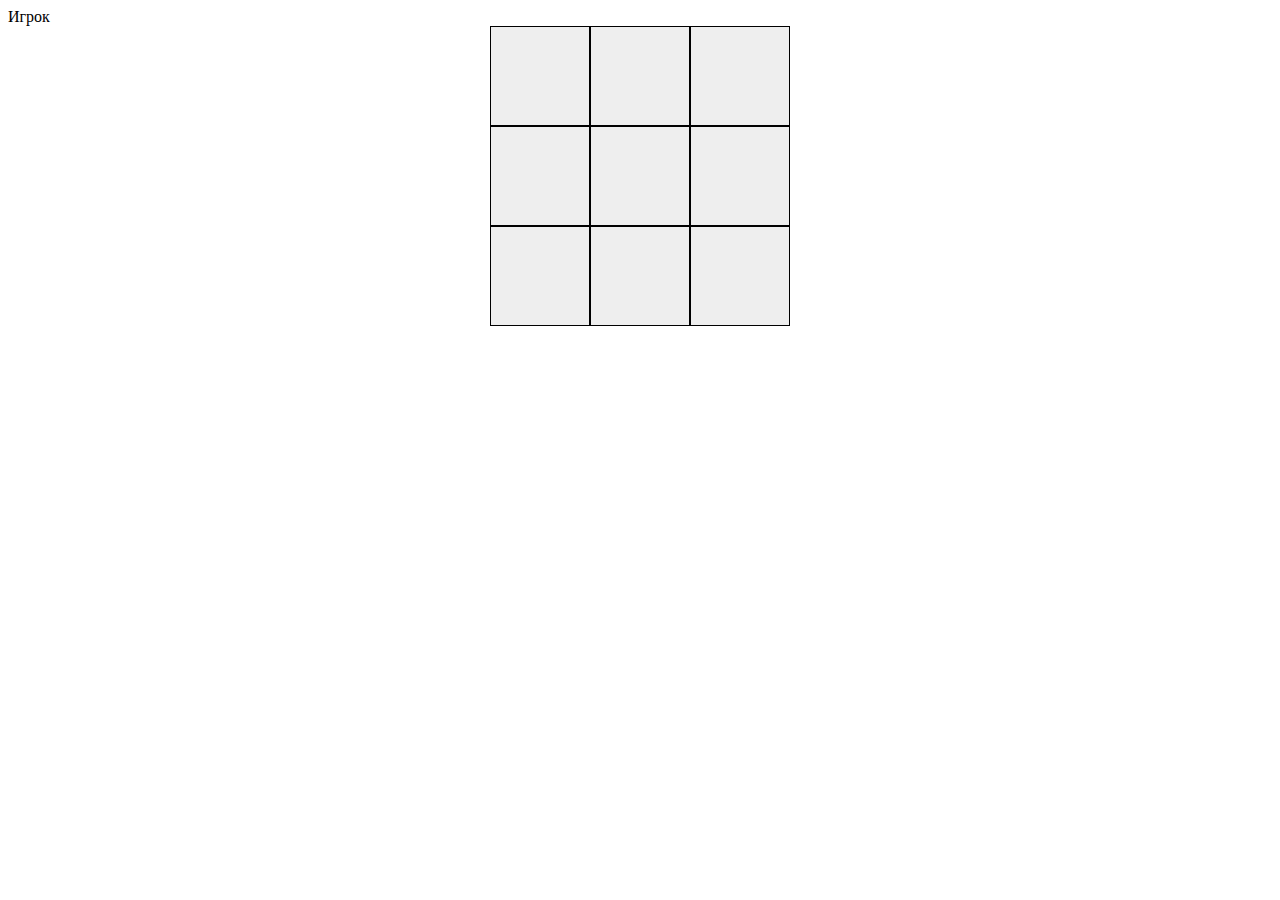
==== Tic-tac-toe/index.html @ 040720a1 "Add files via upload" ====
<!DOCTYPE html>
<html lang="en">
<head>
    <meta charset="UTF-8">
    <meta http-equiv="X-UA-Compatible" content="IE=edge">
    <meta name="viewport" content="width=device-width, initial-scale=1.0">
    <title>Document</title>
    <link rel="stylesheet" href="style.css">
</head>
<body>
    <script src="index.js" defer></script>

    <div class="player_index">Игрок</div>
    <div class="fild"></div>
</body>
</html>
---- Tic-tac-toe/style.css ----
.box{
	display: flex;
	width: 5vw;
	height: 5vh;
	background: #000;
	position: absolute;
	
}

.fild{
	display: flex;
	width: 300px;
	height: 300px;
	margin: auto;
	background: #eee;
	flex-wrap: wrap;
}
.cell{
	display: flex;
	justify-content: center;
	align-items: center;
	width: calc(100%/3 - 2px);
	border: 1px solid #000;
	font-size: 2rem;
	position: relative;
}

.zero::before{
	content: '';
	position: absolute;
	margin: auto;
	width: 50px;
	height: 50px;
	border-radius: 50%;
	border: 5px solid;
}

.cross::before{
	content: '';
	position: absolute;
	margin: auto;
	width: 60px;
	height: 5px;
	background: #000;
	transform: rotate(45deg);
}
.cross::after{
	content: '';
	position: absolute;
	margin: auto;
	width: 60px;
	height: 5px;
	background: #000;
	transform: rotate(-45deg);
}
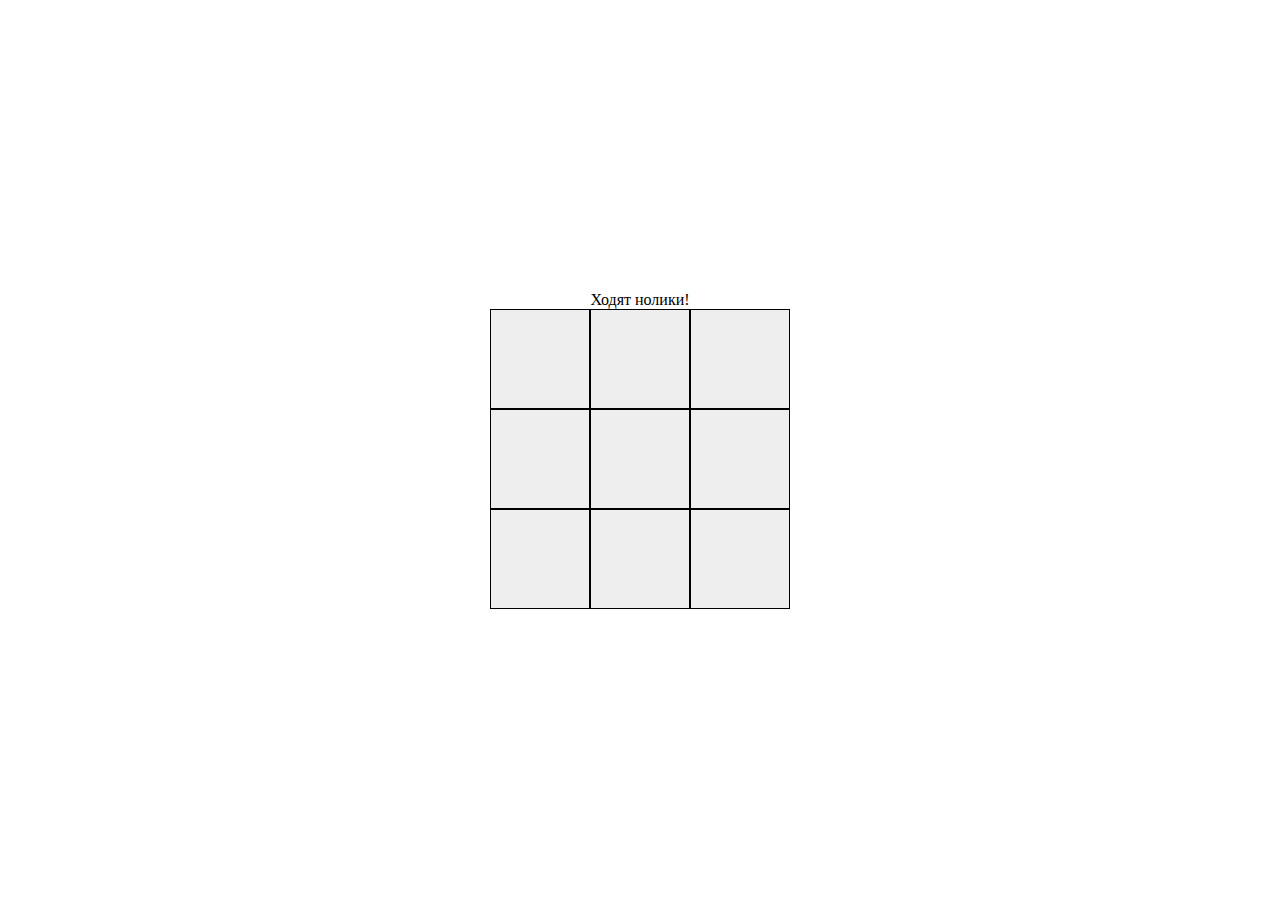
==== commit cf2c2a13: "Add files via upload" ====
--- a/Tic-tac-toe/index.html
+++ b/Tic-tac-toe/index.html
@@ -9,8 +9,17 @@
 </head>
 <body>
     <script src="index.js" defer></script>
+    <div class="wrapper">
 
-    <div class="player_index">Игрок</div>
-    <div class="fild"></div>
+        <div class="overlay">
+            
+        </div>
+        <div class="new_game_modal">
+            <button>Start Game</button>
+        </div>
+
+        <div class="player_index">Ходят нолики!</div>
+        <div class="fild"></div>
+    </div>
 </body>
 </html>--- a/Tic-tac-toe/style.css
+++ b/Tic-tac-toe/style.css
@@ -1,18 +1,45 @@
-
-.box{
+*{
+	padding: 0;
+	margin: 0;
+}
+.wrapper{
 	display: flex;
-	width: 5vw;
-	height: 5vh;
+	width: 100%;
+	height: 100vh;
+	justify-content: center;
+	align-items: center;
+	flex-direction: column;
+	position: relative;
+	/* padding: 0; */
+	/* margin: 0; */
+}
+.overlay{
+	display: flex;
+	display: none;
+	width: 100%;
+	height: 100%;
 	background: #000;
+	opacity: 0.3;
 	position: absolute;
-	
+	z-index: 2;
 }
-
+.new_game_modal{
+	display: flex;
+	display: none;
+	width: 75%;
+	height: 100px;
+	margin: auto;
+	background: gray;
+	justify-content: center;
+	align-items: center;
+	position: absolute;
+	z-index: 2;
+}
 .fild{
 	display: flex;
 	width: 300px;
 	height: 300px;
-	margin: auto;
+	/* margin: auto; */
 	background: #eee;
 	flex-wrap: wrap;
 }
@@ -22,7 +49,7 @@
 	align-items: center;
 	width: calc(100%/3 - 2px);
 	border: 1px solid #000;
-	font-size: 2rem;
+	font-size: 0;
 	position: relative;
 }
 
